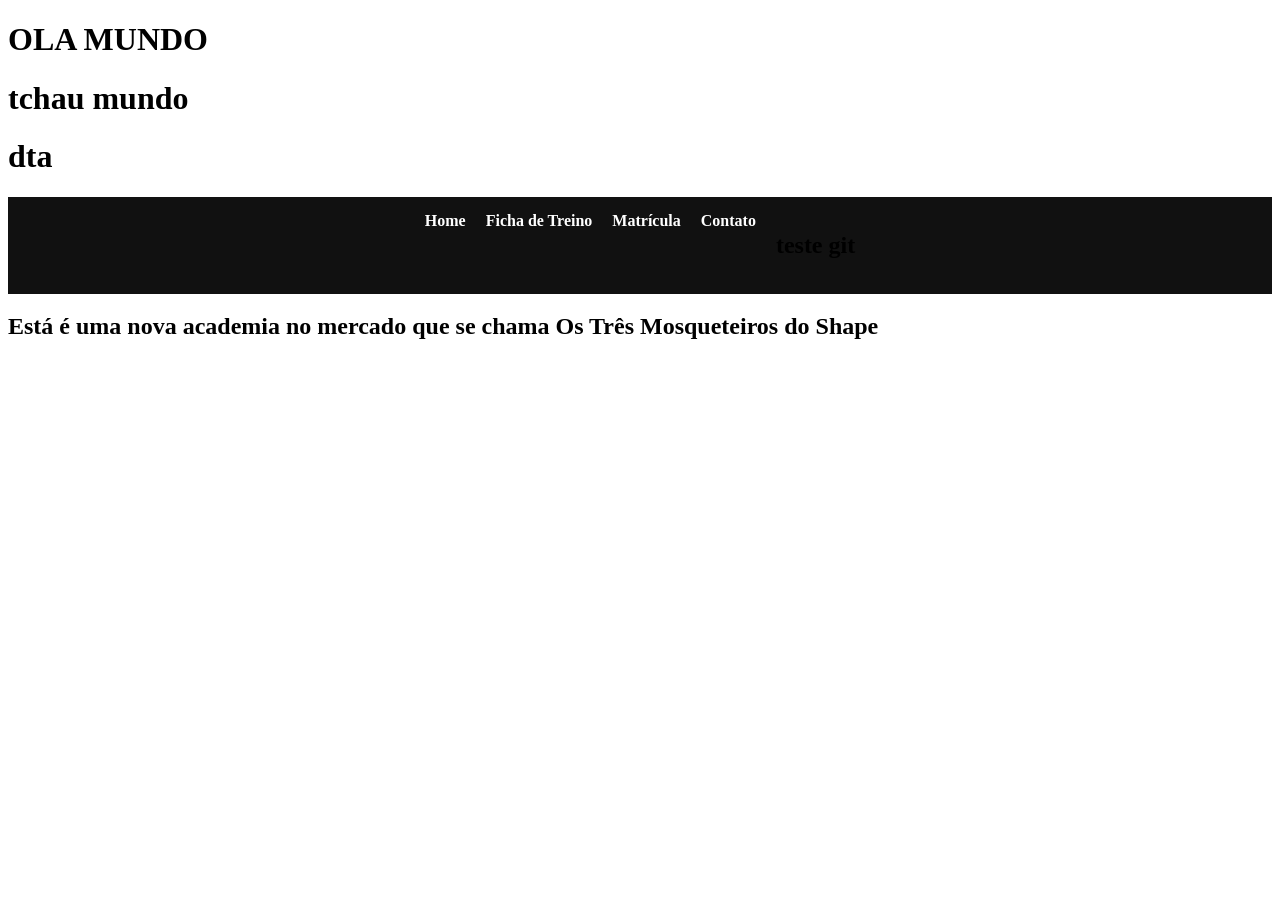
==== index.html @ 85cef07f "ola a mundo 2" ====
<!DOCTYPE html>
<html lang="pt-br">

<head>
    <meta charset="UTF-8">
    <meta name="viewport" content="width=device-width, initial-scale=1.0">
    <title>Os Três Mosqueteiros do Shape</title>
    <link rel="stylesheet" href="style.css">
    
        <div class = "header">
            <h1>OLA MUNDO</h1>
            <h1>tchau mundo</h1>
            <h1>dta</h1>
    </div>

        <nav class="menu">
            <a href="index.html">Home</a>
            <a href="fichaTreino.html">Ficha de Treino</a>
            <a href="matricula.html">Matrícula</a>
            <a href="contato.html">Contato</a>
            <h1>teste git</h1>
        </nav>
    </div>


    <main class = "conteudo-principal">
        <h2>Está é uma nova academia no mercado que se chama Os Três Mosqueteiros do Shape</h2>
    </main>

</head>

<body>

</body>

</html>
---- style.css ----
.body{
    display: flex;
    box-sizing: border-box;
    margin: 0;
}
.menu {
    display: flex;
    justify-content: center;
    gap: 20px;
    background-color: #111;
    padding: 15px;
}

.menu a {
    color: white;
    text-decoration: none;
    font-weight: bold;
}

.menu a:hover {
    color: #00ff88;
}
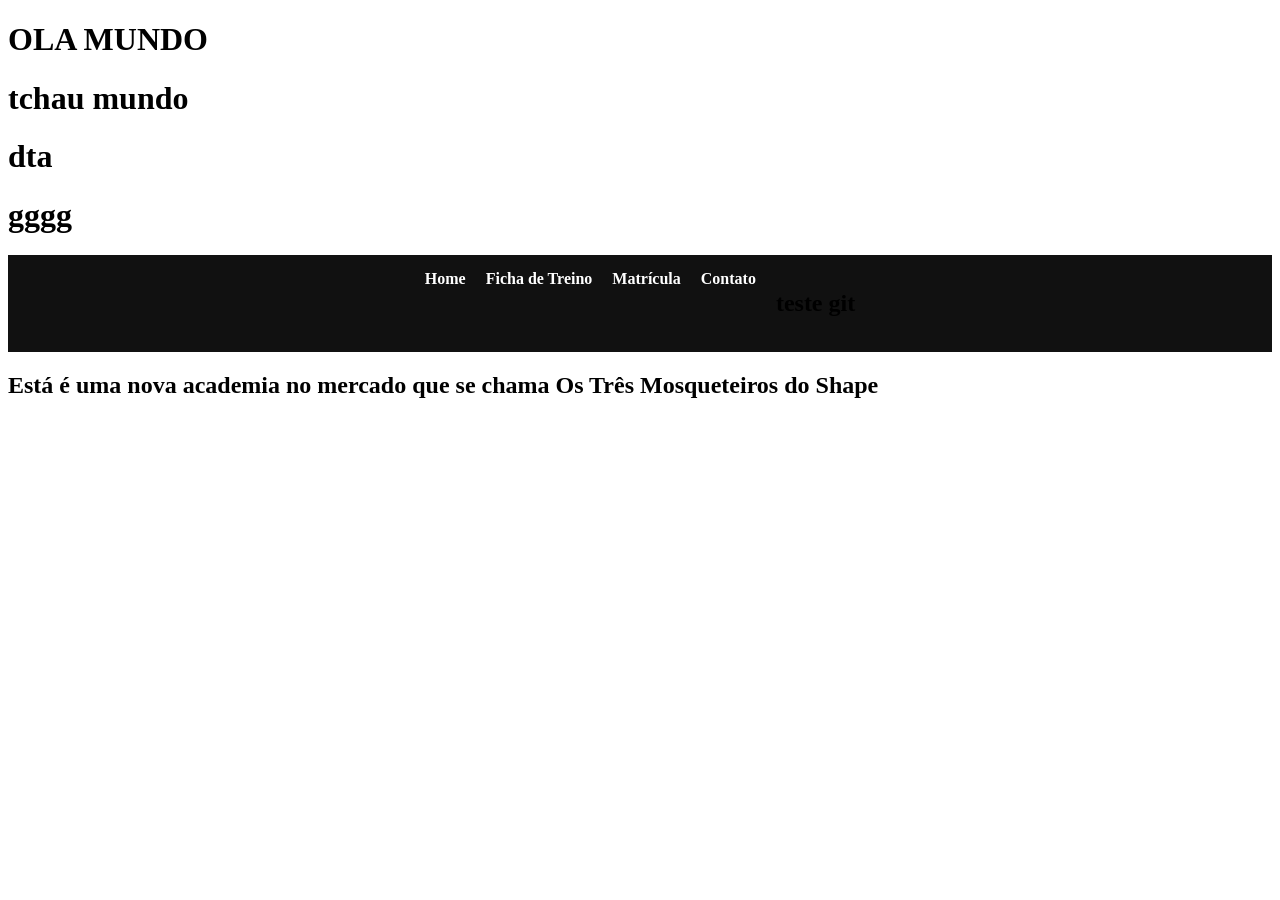
==== commit 9197dcc6: "ggggg" ====
--- a/index.html
+++ b/index.html
@@ -11,6 +11,7 @@
             <h1>OLA MUNDO</h1>
             <h1>tchau mundo</h1>
             <h1>dta</h1>
+            <h1>gggg</h1>
     </div>
 
         <nav class="menu">
